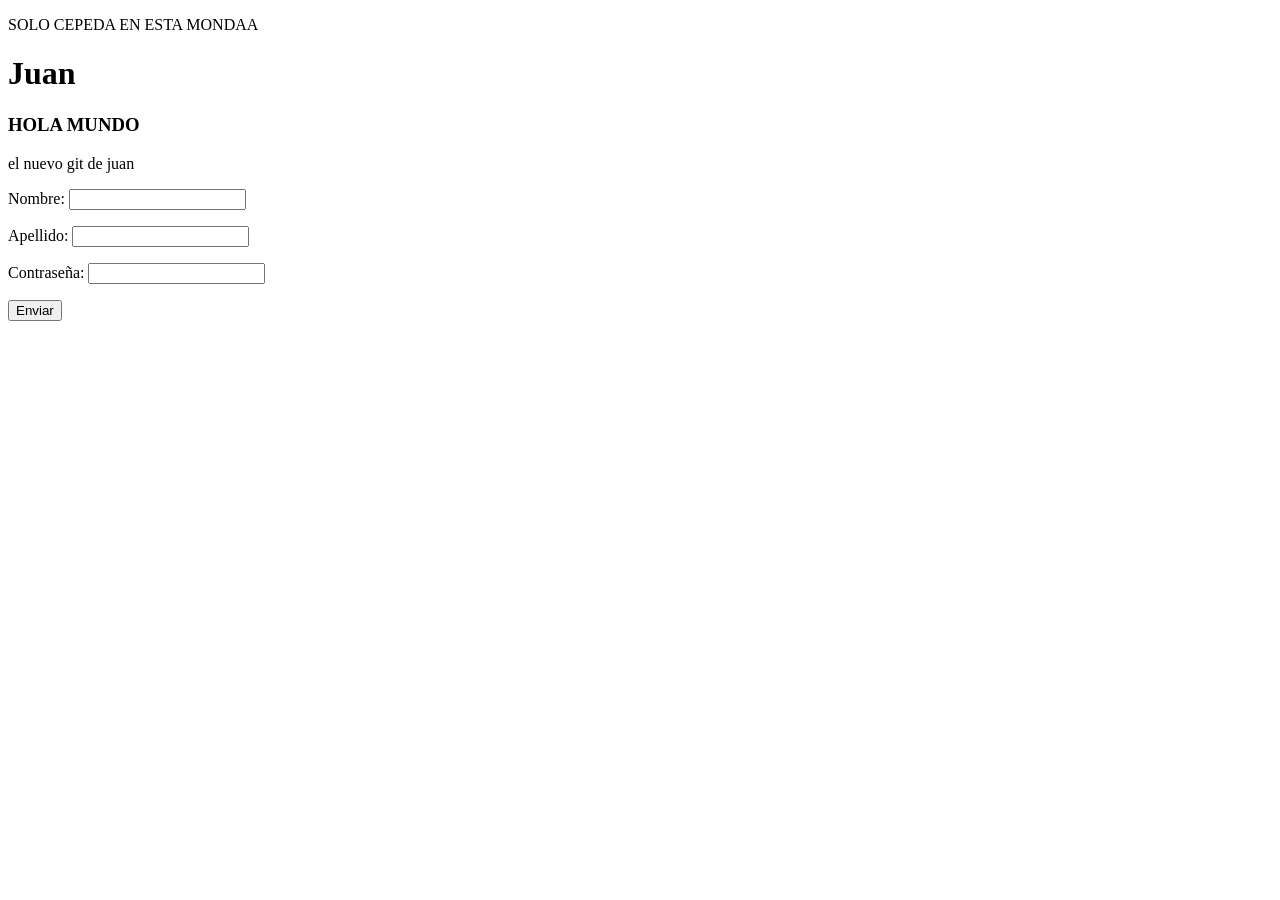
==== html/index.html @ 6cff8c3c "Implemante el js para dar funcionalidad vasica al html" ====
<!DOCTYPE html>
<html lang="es">
<head>
    <meta charset="UTF-8">
    <meta name="viewport" content="width=device-width, initial-scale=1.0">
    <title>proyecto de olano</title>
    <p> SOLO CEPEDA EN ESTA MONDAA </p>
</head>
<body>
    <h1>Juan</h1>
    <h3>HOLA MUNDO</h3>
    <p>el nuevo git de juan</p>
    <div>
        <div>
            <p>Nombre: <input type="text" id="nombre"></p>
        </div>
        <div>
            <p>Apellido: <input type="text" id="apellido"></p>
        </div>
        <div>
            <p>Contraseña: <input type="text" id="contraseña"></p>
        </div>
        <button id="enviar">Enviar</button>
    </div>
    <div id="mensaje"></div>



    <script src="/Mi_proyecto_vuelos/js/main.js"></script>
</body>
</html>
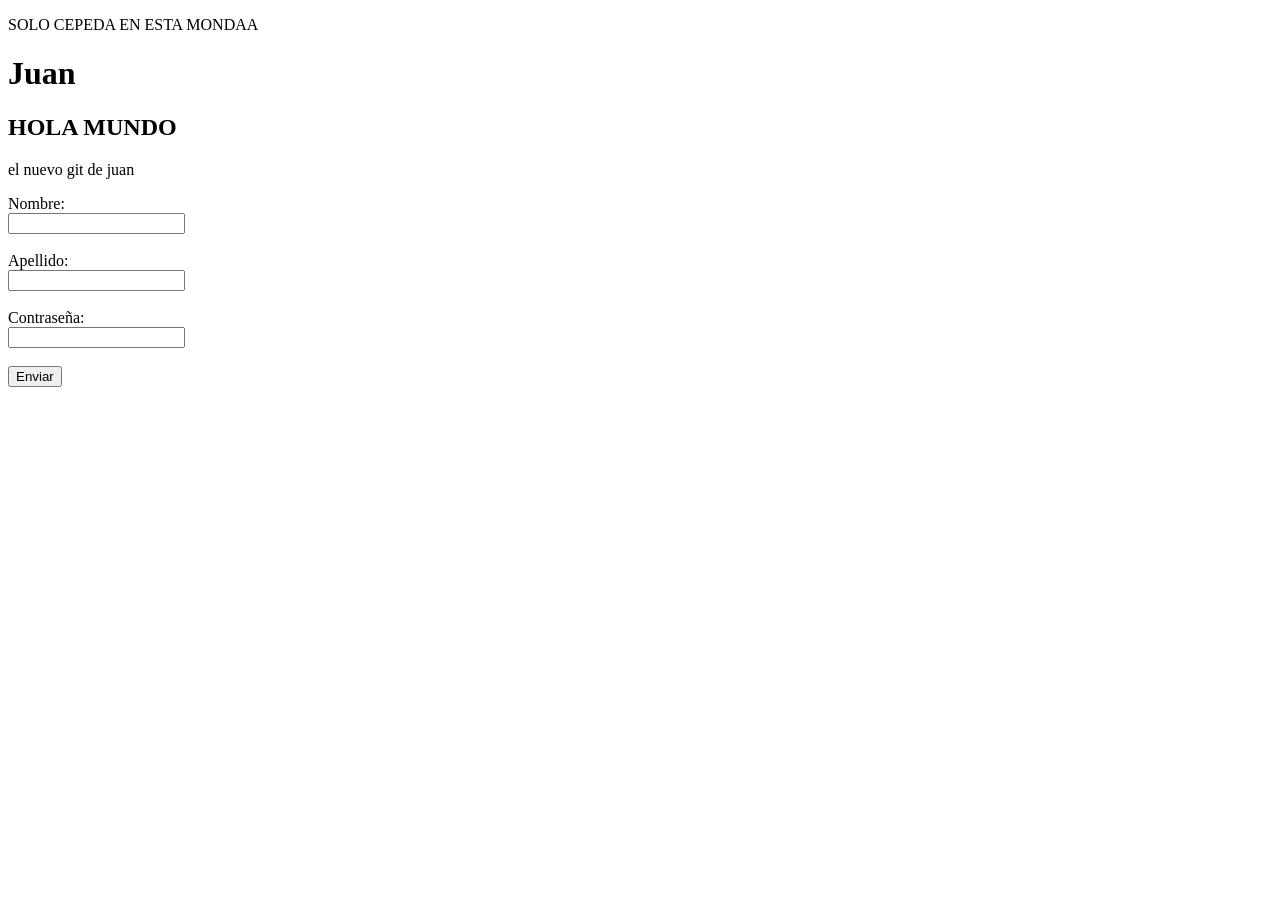
==== commit c6f3ff2c: "agrege css para organizar todo mejor y centrado en la pagina" ====
--- a/html/index.html
+++ b/html/index.html
@@ -3,26 +3,30 @@
 <head>
     <meta charset="UTF-8">
     <meta name="viewport" content="width=device-width, initial-scale=1.0">
+    <link rel="stylesheet" href="/Mi_proyecto_vuelos/css/style.css">
     <title>proyecto de olano</title>
-    <p> SOLO CEPEDA EN ESTA MONDAA </p>
 </head>
 <body>
-    <h1>Juan</h1>
-    <h3>HOLA MUNDO</h3>
-    <p>el nuevo git de juan</p>
-    <div>
-        <div>
-            <p>Nombre: <input type="text" id="nombre"></p>
-        </div>
-        <div>
-            <p>Apellido: <input type="text" id="apellido"></p>
-        </div>
-        <div>
-            <p>Contraseña: <input type="text" id="contraseña"></p>
-        </div>
-        <button id="enviar">Enviar</button>
+    <div class="contenedor">
+        <p>SOLO CEPEDA EN ESTA MONDAA</p>
+
+        <h1>Juan</h1>
+
+        <h2>HOLA MUNDO</h2>
+
+        <p>el nuevo git de juan</p>
+
+        <label>Nombre:</label><br>
+        <input type="text"><br><br>
+
+        <label>Apellido:</label><br>
+        <input type="text"><br><br>
+
+        <label>Contraseña:</label><br>
+        <input type="password"><br><br>
+
+        <button>Enviar</button>
     </div>
-    <div id="mensaje"></div>
 
 
 
